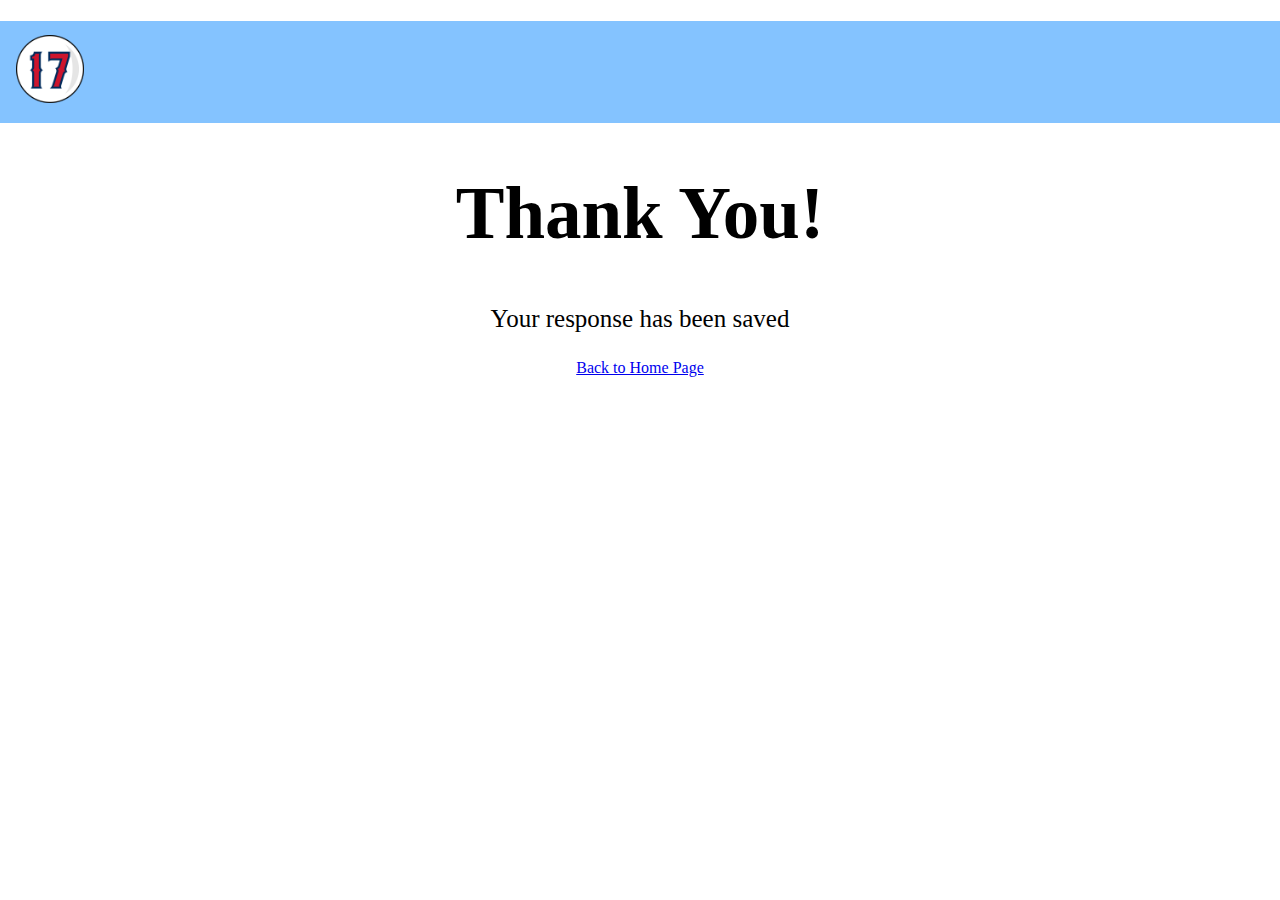
==== thank-you-page.html @ d0cdb70b "linked thanks page to home page" ====
<!doctype html>
<html class="no-js" lang="en">

<head>
  <meta charset="utf-8">
  <title>Responsive Layouts</title>
  <meta name="description" content="This site will serve as the hub for many sub responsive layouts">
  <meta name="viewport" content="width=device-width, initial-scale=1">

  <meta property="og:title" content="">
  <meta property="og:type" content="">
  <meta property="og:url" content="">
  <meta property="og:image" content="">

  <link rel="manifest" href="site.webmanifest">
  <link rel="apple-touch-icon" href="icon.png">
  <!-- Place favicon.ico in the root directory -->

  <link rel="stylesheet" href="css/normalize.css">
  <link rel="stylesheet" href="css/main.css">

  <meta name="theme-color" content="#fafafa">
</head>

<body>
  <!-- Place your site's HTML here -->
  <h1 id="back-to-home"></h1>
  <div class="topnav">
    <a href="#home" class="logo active"> <img src="./img/ohtani-logo.png" alt=""></a>
    <!-- Navigation links (hidden by default) -->
    <div id="myLinks">
      <a href="#home">Home</a>
      <a href="#about">About</a>
      <a href="#gallery">Gallery</a>
      <a href="#join-us">Join Us</a>
    </div>
    <!-- "Hamburger menu" / "Bar icon" to toggle the navigation links -->
    <a href="javascript:void(0);" class="icon" onclick="myFunction()">
      <i class="fa fa-bars"></i>
    </a>
  </div>
    <main class="ohtani-main">
      <h1 class="thanks-page">Thank You!</h1>
      <p class="thanks-page-mini-text">Your response has been saved</p>
      <a href="./index.html">Back to Home Page </a>
    </main>
  </div>
  <script src="js/main.js"></script>
</body>

</html>
---- css/main.css ----
a{
    text-align: center;
    display: block;
}

img {
    width: 100%;
}

.logo{
    width: 100px;
}

.topnav {
    overflow: hidden;
    background-color: #84c3ff;
    position: relative;
  }
  
  .topnav #myLinks {
    display: none;
  }
  
  .topnav a {
    color: white;
    padding: 14px 16px;
    text-decoration: none;
    font-size: 24px;
    display: block;
    font-family: 'Lucida Sans', 'Lucida Sans Regular', 'Lucida Grande', 'Lucida Sans Unicode', Geneva, Verdana, sans-serif;
    
  }
  
  .topnav a.icon {
    background: #84c3ff;
    display: block;
    position: absolute;
    right: 28px;
    top: 21px;
  }
  
  .topnav a:hover {
    background-color: #ba0021;
    color: rgb(255, 255, 255);
  }

  .active {
    background-color: #84c3ff;
    color: white;
  }

* {
    box-sizing: border-box;
}

a:hover{
    background-color: whitesmoke;
}

a:-webkit-any-link {
    cursor: pointer;
}

.ohtani-main-main-wrapper{
    align-items: center;
    overflow: clip;
    justify-content: flex-end;
 
}
.ohtani-footer{
    padding-top: 20px;
    font-weight: bold;
}

.shotime-button{
    background-color: rgb(255, 255, 255);
    border: 0px;
    size-adjust: 2px;

}

/* media query for phones */
@media (max-width: 300px) and (max-width: 767px) {
    body{
        background-color: rgb(217, 255, 0);
    }
}

/* media query for desktop */
@media (max-width: 768px) {
    body{
        background-color: rgb(0, 255, 64);
    }
}

 *{
    box-sizing: border-box;
 }

.ohtani-overlay{
    display: flex;
    flex-direction: column;
    background-color: #2d2d2d;
    position: relative;
    text-align: center;
    color: white;
    font-size: 30px;
    font-family: 'Lucida Sans', 'Lucida Sans Regular', 'Lucida Grande', 'Lucida Sans Unicode', Geneva, Verdana, sans-serif;
   
}

.ohtani-hero-centered {
    display: flex;
    position: absolute;
    top: 44%;
    left: 50%;
    transform: translate(-50%, -50%);
   
  }

.ohtani-hero-subtext{
    color: #ffffff;
    position: relative;
    text-align: center;
}

.ohtani-hero-subtext-centered{
    position: absolute;
    top: 53%;
    left: 50%;
    transform: translate(-50%, -50%);
    font-size: 15px;
    font-family: 'Times New Roman', Times, serif;
}

.learn-more-button{

    background-color: #ba0021;
    color: #ffffff;
    position: absolute;
    top: 64%;
    left: 50%;
    transform: translate(-50%, -50%);
    border: none;
    padding: 20px;
    text-align: center;
    text-decoration: none;
    display: inline-block;
    font-size: 16px;
    margin: 4px 2px;
    border-radius: 24px;
    cursor: pointer;

}

.thanks-page{
    text-align: center;
    font-size: 73px;
}

.thanks-page-mini-text{
    font-size: 25px;
}


.text-container {
    position: absolute;
    color: rgb(255, 255, 255);
    left: 18rem;
    top: 2rem;
    background-color: rgb(41, 41, 41, 0.8);
    padding: 1rem;
}
    

.ohtani-image{
    opacity: 23%;
    text-transform: capitalize;
    color: #ffffff;
    background-size: cover;
    background-position: 50%;
}

.ohtani-feature-items{
    display: flex;
    gap: 24px;
    flex-direction: column;
    padding-top: 15px;

}
@media (min-width: 768px) {
    .ohtani-feature-items{
        flex-direction: row;
    }
}

.ohtani-feature-item-back{
    justify-content: center;
}

.ohtani-nav{
    display: flex;
    overflow: hidden;
    justify-content: flex-end;
    gap: 25px;
}

.ohtani-mini-text{
    color: rgb(255, 255, 255);
    font-weight: bold;
}

.ohtani-feature-item{
    background-color: rgb(132, 195, 255);
    padding: 10px;
    box-sizing: border-box;
}

.div{
    display: block;
}

.ohtani-main-wrapper{
    display: flex;
    flex-direction: column;
    align-items: center;
}


 h3{
    text-align: center;
    font-size: 1.5rem;
 }

 p{
    text-align: center;
    font-size: 1rem;
 }

nav a{
 display: inline-flex;
    padding: 16px;
  /*  border: 1px solid white; */
    color: #ba0021;
    margin-top: 4px;
    margin-bottom: 4px;
    text-decoration: none;
    transition: all .25s ease;
    width: auto;
}

a{
    background-color: transparent;
}

html{
    line-height: 1.15;
    -webkit-text-size-adjust: 100%;
}
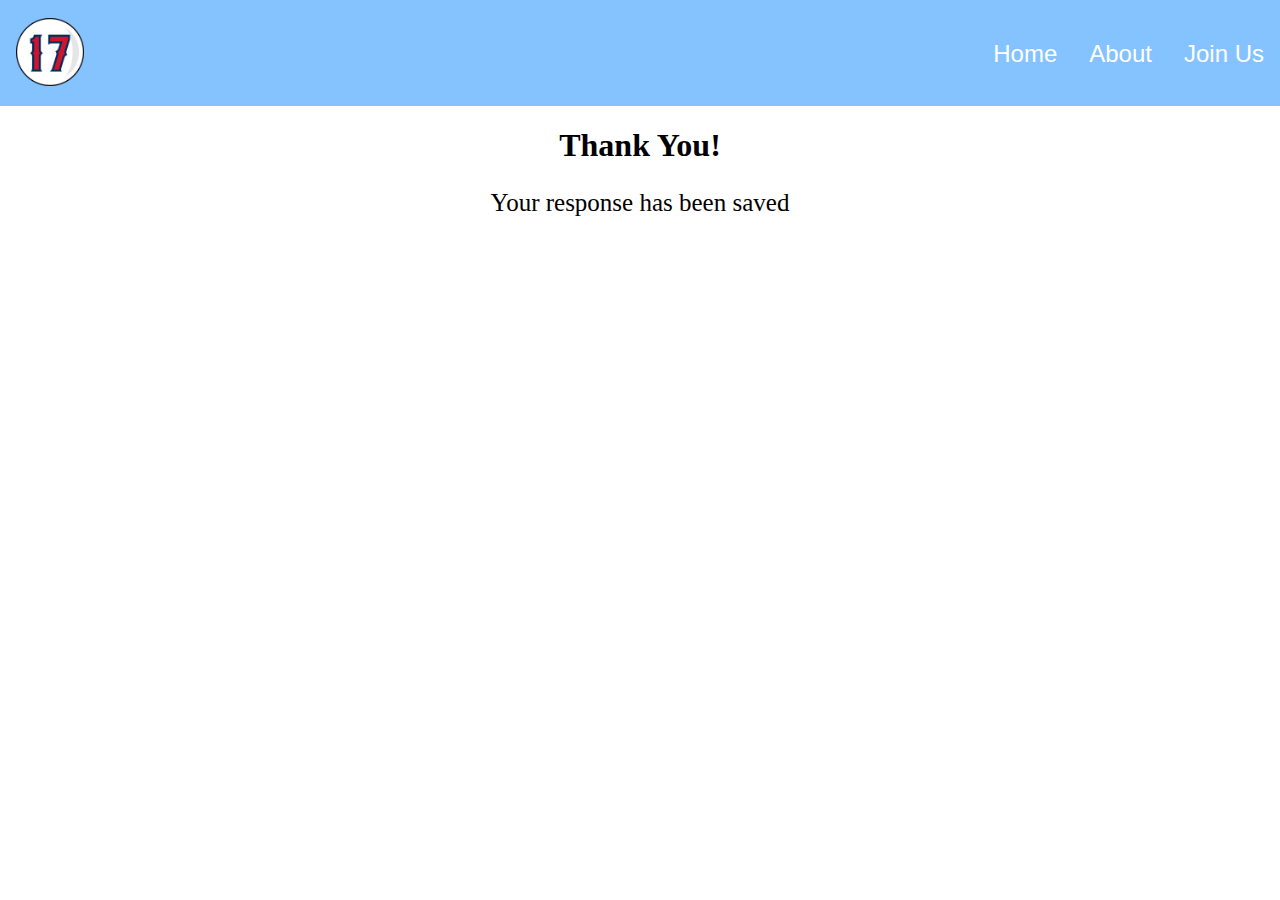
==== commit c0915143: "adjusted the hero section" ====
--- a/thank-you-page.html
+++ b/thank-you-page.html
@@ -24,16 +24,22 @@
 
 <body>
   <!-- Place your site's HTML here -->
-  <h1 id="back-to-home"></h1>
-  <div class="topnav">
-    <a href="#home" class="logo active"> <img src="./img/ohtani-logo.png" alt=""></a>
-    <!-- Navigation links (hidden by default) -->
-    <div id="myLinks">
-      <a href="#home">Home</a>
-      <a href="#about">About</a>
-      <a href="#gallery">Gallery</a>
-      <a href="#join-us">Join Us</a>
+  <header class="ohtani-header">
+    <div class="topnav" id="myTopnav">
+    <a href="#home" class="logo active">
+      <div id="back-to-top"></div>
+      <img class="ohtani-logo" src="./img/ohtani-logo.png" alt=""></a>
+    <nav class="ohtani-nav">
+    <a class="blank" href=""></a>
+    <a href="./index.html">Home</a>
+    <a href="">About</a>
+    <a href="">Join Us</a>
+    </nav>
+    <a href="javascript:void(0);" class="icon" onclick="myFunction()">
+      <i class="fa fa-bars"></i>
+    </a>
     </div>
+    </header>
     <!-- "Hamburger menu" / "Bar icon" to toggle the navigation links -->
     <a href="javascript:void(0);" class="icon" onclick="myFunction()">
       <i class="fa fa-bars"></i>
@@ -42,7 +48,7 @@
     <main class="ohtani-main">
       <h1 class="thanks-page">Thank You!</h1>
       <p class="thanks-page-mini-text">Your response has been saved</p>
-      <a href="./index.html">Back to Home Page </a>
+      <iframe src="https://giphy.com/embed/xIg3pnpsmfUBaxfGVf" width="480" height="270" frameBorder="0" class="ohtani-gif" allowFullScreen></iframe><p><a href="https://giphy.com/gifs/mlb-sports-baseball-xIg3pnpsmfUBaxfGVf"></a></p>
     </main>
   </div>
   <script src="js/main.js"></script>
--- a/css/main.css
+++ b/css/main.css
@@ -1,6 +1,7 @@
 a{
     text-align: center;
     display: block;
+    font-size: 15px;
 }
 
 img {
@@ -11,10 +12,22 @@
     width: 100px;
 }
 
+.ohtani-logo{
+    align-items: center;
+}
+
+.blank{
+    gap: 20px;
+}
+
+.ohtani-header{
+    background-color: #84c3ff;
+}
+
 .topnav {
+    align-items: center;
     overflow: hidden;
-    background-color: #84c3ff;
-    position: relative;
+    
   }
   
   .topnav #myLinks {
@@ -22,39 +35,54 @@
   }
   
   .topnav a {
-    color: white;
+    color: #ffffff;
     padding: 14px 16px;
     text-decoration: none;
+    text-align: center;
+    margin-top: 4px;    
+    margin-bottom: 4px;
     font-size: 24px;
-    display: block;
+    display: inline-flex;
     font-family: 'Lucida Sans', 'Lucida Sans Regular', 'Lucida Grande', 'Lucida Sans Unicode', Geneva, Verdana, sans-serif;
-    
-  }
-  
-  .topnav a.icon {
-    background: #84c3ff;
-    display: block;
-    position: absolute;
-    right: 28px;
-    top: 21px;
-  }
-  
+  }
+  
+
   .topnav a:hover {
     background-color: #ba0021;
-    color: rgb(255, 255, 255);
+    color: #ffffff;
   }
 
   .active {
     background-color: #84c3ff;
-    color: white;
+    color: #ffffff;
   }
 
 * {
     box-sizing: border-box;
+
+}
+
+input, textarea{
+    box-sizing: border-box;
+    border-radius: 30px;
+    box-shadow: -4px 6px #ba0021;
+    background-color: #84c3ff;
+    border-top-color: transparent;
+    border-bottom-color: transparent;
+    border-right-color: transparent;
+    border-left-color: transparent;
+    font-size: 17px;
+}
+
+.subscribe-button{
+    font-size: 17px;
+    font-weight: bold;
+    width: 106px;
+    height: 38px;
 }
 
 a:hover{
-    background-color: whitesmoke;
+    background-color: #ba0021
 }
 
 a:-webkit-any-link {
@@ -65,120 +93,136 @@
     align-items: center;
     overflow: clip;
     justify-content: flex-end;
- 
-}
+    position: absolute;
+    font-size: 1px;
+}
+
 .ohtani-footer{
     padding-top: 20px;
-    font-weight: bold;
-}
-
-.shotime-button{
-    background-color: rgb(255, 255, 255);
-    border: 0px;
-    size-adjust: 2px;
-
-}
-
-/* media query for phones */
-@media (max-width: 300px) and (max-width: 767px) {
-    body{
-        background-color: rgb(217, 255, 0);
-    }
-}
-
-/* media query for desktop */
-@media (max-width: 768px) {
-    body{
-        background-color: rgb(0, 255, 64);
-    }
-}
-
- *{
+    font-weight: bolder;
+    font-size: 15px;
+    text-align: center;
+}
+
+form{
+    font-size: 15px;
+    display: block;
+    margin-left: auto;
+    margin-right: auto;;
+}
+
+
+/* Hide the link that should open and close the topnav on small screens */
+.topnav .icon {
+    display: none;
+  }
+
+  
+  /* When the screen is less than 600 pixels wide, hide all links, except for the first one ("Home"). Show the link that contains should open and close the topnav (.icon) */
+  @media screen and (max-width: 600px) {
+    .topnav a:not(:first-child) {display: none;}
+    .topnav a.icon {
+      display: flex;
+      position: absolute;
+      right: 28px;
+      top: 27px;
+      font-size: 23px;
+      background-color:#84c3ff ;
+    }
+  }
+  
+  /* The "responsive" class is added to the topnav with JavaScript when the user clicks on the icon. This class makes the topnav look good on small screens (display the links vertically instead of horizontally) */
+  @media screen and (max-width: 600px) {
+    .topnav.responsive {position: relative;}
+    .topnav.responsive a.icon {
+      display: flex;
+      position: absolute;
+      background-color: #ba0021;
+      right: 28px;
+      top: 27px;
+      font-size: 23px;
+    }
+    .topnav.responsive a {
+      position: relative;
+      display: block;
+      text-align: center;
+    }
+  }
+  
+  @media (max-width: 600px) {
+      .topnav{
+      display: flex;
+      align-items: center;
+      justify-content: space-between;
+      }
+  }
+
+  @media (min-width: 601px) {
+    .ohtani-hero{
+    position: relative;
+    }
+}
+
+  @media (min-width: 601px) {
+    .ohtani-headline{
+    display: flex;
+    align-items: center;
+    justify-content: space-between;
+    }
+}
+
+.ohtani-hero{
+    min-height: 80vh;
+    display: flex;
+    align-items: center;
+    justify-content: center;
+    background: linear-gradient( rgba(0, 0, 0, 0.55), rgba(52, 52, 52, 1.55) ), url(../img/ohtani-pitching-cropped.jpg);
+    background-size: cover;
+    background-position: center;
+}
+
+
+.learn-more-button{
     box-sizing: border-box;
- }
-
-.ohtani-overlay{
-    display: flex;
-    flex-direction: column;
-    background-color: #2d2d2d;
+    box-shadow: -4px 6px #84c3ff;
+    background-color: #ba0021;
+    font-size: 2vw;
+    color: #ffffff;
     position: relative;
-    text-align: center;
-    color: white;
-    font-size: 30px;
-    font-family: 'Lucida Sans', 'Lucida Sans Regular', 'Lucida Grande', 'Lucida Sans Unicode', Geneva, Verdana, sans-serif;
-   
-}
-
-.ohtani-hero-centered {
-    display: flex;
-    position: absolute;
-    top: 44%;
-    left: 50%;
-    transform: translate(-50%, -50%);
-   
-  }
-
-.ohtani-hero-subtext{
-    color: #ffffff;
-    position: relative;
-    text-align: center;
-}
-
-.ohtani-hero-subtext-centered{
-    position: absolute;
-    top: 53%;
-    left: 50%;
-    transform: translate(-50%, -50%);
-    font-size: 15px;
-    font-family: 'Times New Roman', Times, serif;
-}
-
-.learn-more-button{
-
-    background-color: #ba0021;
-    color: #ffffff;
-    position: absolute;
-    top: 64%;
-    left: 50%;
-    transform: translate(-50%, -50%);
     border: none;
     padding: 20px;
     text-align: center;
     text-decoration: none;
     display: inline-block;
-    font-size: 16px;
+    font-size: 2vw;
     margin: 4px 2px;
-    border-radius: 24px;
+    border-radius: 30px;
     cursor: pointer;
-
-}
-
-.thanks-page{
-    text-align: center;
-    font-size: 73px;
 }
 
 .thanks-page-mini-text{
     font-size: 25px;
 }
 
+.thanks-page{
+    text-align: center;
+}
 
 .text-container {
     position: absolute;
-    color: rgb(255, 255, 255);
+    color: #ffffff;
     left: 18rem;
     top: 2rem;
     background-color: rgb(41, 41, 41, 0.8);
     padding: 1rem;
 }
     
-
 .ohtani-image{
     opacity: 23%;
     text-transform: capitalize;
     color: #ffffff;
     background-size: cover;
-    background-position: 50%;
+    background-position: center;
 }
 
 .ohtani-feature-items{
@@ -186,8 +230,9 @@
     gap: 24px;
     flex-direction: column;
     padding-top: 15px;
-
-}
+}
+
+
 @media (min-width: 768px) {
     .ohtani-feature-items{
         flex-direction: row;
@@ -200,18 +245,19 @@
 
 .ohtani-nav{
     display: flex;
+    justify-content: flex-end;
+    margin-top: -82px;
+    padding-bottom: 20px;
     overflow: hidden;
-    justify-content: flex-end;
-    gap: 25px;
 }
 
 .ohtani-mini-text{
-    color: rgb(255, 255, 255);
+    color: #000000;
     font-weight: bold;
 }
 
 .ohtani-feature-item{
-    background-color: rgb(132, 195, 255);
+    background-color: #84c3ff;
     padding: 10px;
     box-sizing: border-box;
 }
@@ -226,8 +272,14 @@
     align-items: center;
 }
 
-
- h3{
+.ohtani-headline{
+    font-size: 33px;
+    text-align: center;
+    color: #ffffff;
+    font-family: 'Lucida Sans', 'Lucida Sans Regular', 'Lucida Grande', 'Lucida Sans Unicode', Geneva, Verdana, sans-serif;
+}
+
+ h2{
     text-align: center;
     font-size: 1.5rem;
  }
@@ -240,7 +292,6 @@
 nav a{
  display: inline-flex;
     padding: 16px;
-  /*  border: 1px solid white; */
     color: #ba0021;
     margin-top: 4px;
     margin-bottom: 4px;
@@ -249,6 +300,11 @@
     width: auto;
 }
 
+.ohtani-gif{
+   display: flex;
+    width: 100%;
+}
+
 a{
     background-color: transparent;
 }
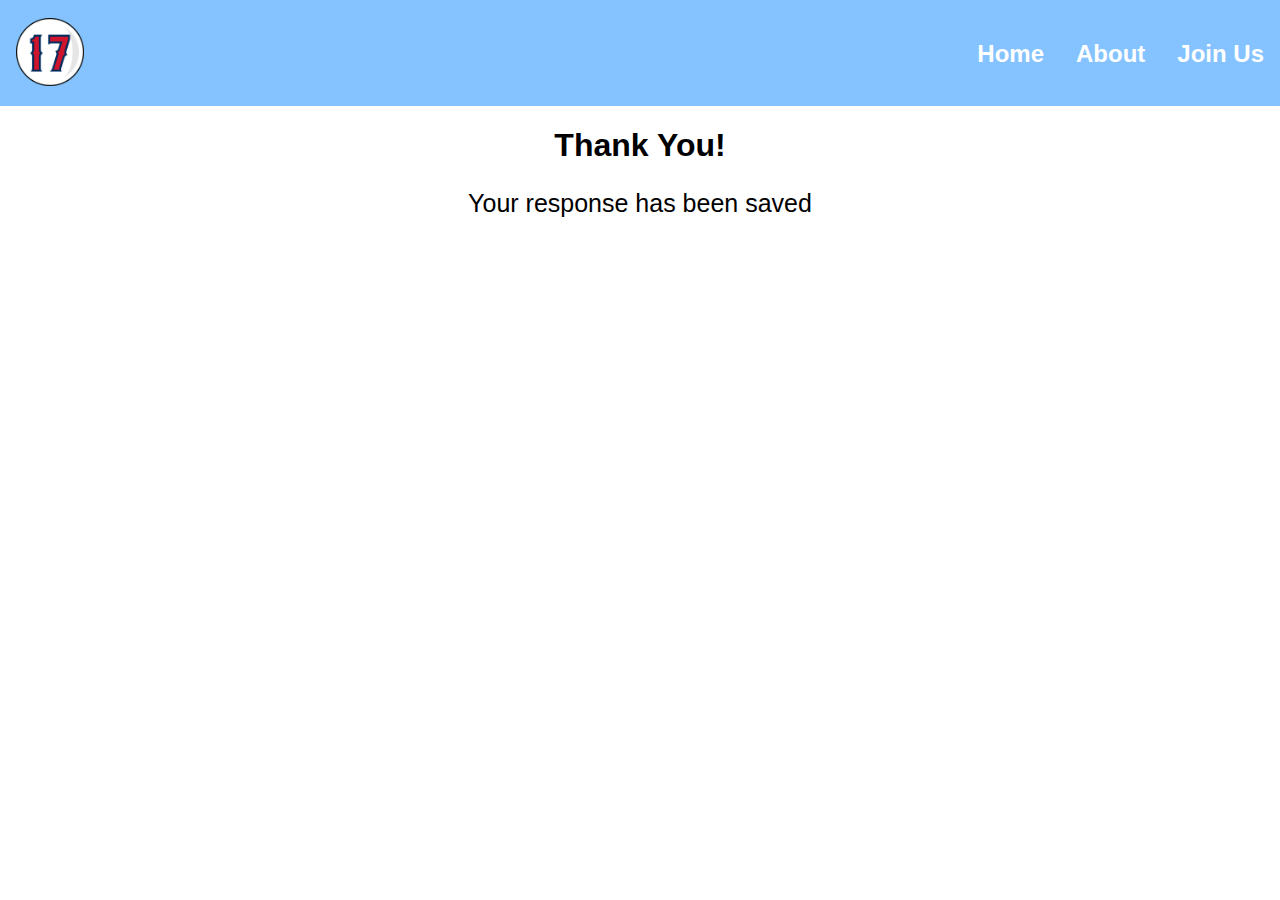
==== commit 983514f3: "changed font" ====
--- a/thank-you-page.html
+++ b/thank-you-page.html
@@ -22,6 +22,8 @@
   <meta name="theme-color" content="#fafafa">
 </head>
 
+<link rel="stylesheet" href="https://cdnjs.cloudflare.com/ajax/libs/font-awesome/4.7.0/css/font-awesome.min.css">
+
 <body>
   <!-- Place your site's HTML here -->
   <header class="ohtani-header">
@@ -40,11 +42,6 @@
     </a>
     </div>
     </header>
-    <!-- "Hamburger menu" / "Bar icon" to toggle the navigation links -->
-    <a href="javascript:void(0);" class="icon" onclick="myFunction()">
-      <i class="fa fa-bars"></i>
-    </a>
-  </div>
     <main class="ohtani-main">
       <h1 class="thanks-page">Thank You!</h1>
       <p class="thanks-page-mini-text">Your response has been saved</p>
--- a/css/main.css
+++ b/css/main.css
@@ -1,9 +1,3 @@
-a{
-    text-align: center;
-    display: block;
-    font-size: 15px;
-}
-
 img {
     width: 100%;
 }
@@ -43,7 +37,8 @@
     margin-bottom: 4px;
     font-size: 24px;
     display: inline-flex;
-    font-family: 'Lucida Sans', 'Lucida Sans Regular', 'Lucida Grande', 'Lucida Sans Unicode', Geneva, Verdana, sans-serif;
+    font-weight: bold;
+    font-family: 'Unbounded', sans-serif;
   }
   
 
@@ -102,13 +97,16 @@
     font-weight: bolder;
     font-size: 15px;
     text-align: center;
+    font-family: 'Unbounded', sans-serif;
 }
 
 form{
     font-size: 15px;
     display: block;
     margin-left: auto;
-    margin-right: auto;;
+    margin-right: auto;
+    font-weight: light;
+    font-family: 'Unbounded', sans-serif;
 }
 
 
@@ -131,6 +129,9 @@
     }
   }
   
+  .fa{
+    color: #ffffff;
+  }
   /* The "responsive" class is added to the topnav with JavaScript when the user clicks on the icon. This class makes the topnav look good on small screens (display the links vertically instead of horizontally) */
   @media screen and (max-width: 600px) {
     .topnav.responsive {position: relative;}
@@ -157,6 +158,7 @@
       }
   }
 
+
   @media (min-width: 601px) {
     .ohtani-hero{
     position: relative;
@@ -194,7 +196,7 @@
     text-align: center;
     text-decoration: none;
     display: inline-block;
-    font-size: 2vw;
+    font-size: 20px;
     margin: 4px 2px;
     border-radius: 30px;
     cursor: pointer;
@@ -253,7 +255,8 @@
 
 .ohtani-mini-text{
     color: #000000;
-    font-weight: bold;
+    font-weight: lighter;
+    font-family: 'Unbounded', sans-serif;
 }
 
 .ohtani-feature-item{
@@ -276,26 +279,28 @@
     font-size: 33px;
     text-align: center;
     color: #ffffff;
-    font-family: 'Lucida Sans', 'Lucida Sans Regular', 'Lucida Grande', 'Lucida Sans Unicode', Geneva, Verdana, sans-serif;
+    font-family: 'Unbounded', sans-serif;
+}
+
+h1{
+    font-weight: 700;
+    font-family: 'Unbounded', sans-serif;
 }
 
  h2{
     text-align: center;
     font-size: 1.5rem;
+    font-family: 'Unbounded', sans-serif;
  }
 
  p{
     text-align: center;
     font-size: 1rem;
+    font-weight: lighter;
+    font-family: 'Unbounded', sans-serif;
  }
 
 nav a{
- display: inline-flex;
-    padding: 16px;
-    color: #ba0021;
-    margin-top: 4px;
-    margin-bottom: 4px;
-    text-decoration: none;
     transition: all .25s ease;
     width: auto;
 }
